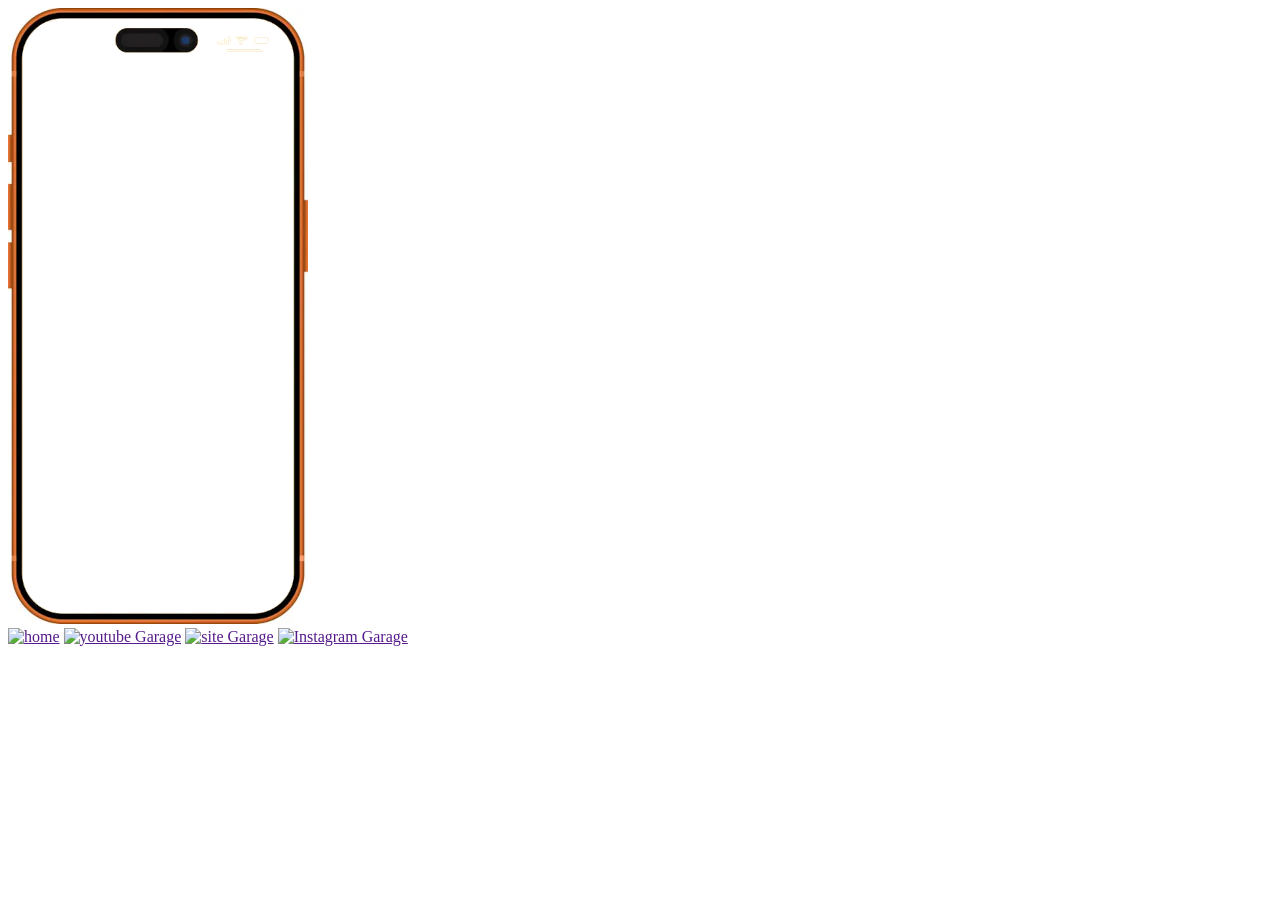
==== index.html @ 478e796b "incorporando imagens" ====
<!DOCTYPE html>
<html lang="pt-br">
<head>
    <meta charset="UTF-8">
    <meta name="viewport" content="width=device-width, initial-scale=1.0">
    <link rel="stylesheet" href="style.css">
    <title>Garage Trainign</title>
</head>
<body>
    <section id="telefone">
        <img src="imagens/mockup-iphone.png" alt="telefone">
    </section>
    <section id="redes-sociais">
        <a href=""><img src="" alt="home"></a>
        <a href=""><img src="" alt="youtube Garage"></a>
        <a href=""><img src="" alt="site Garage"></a>
        <a href=""><img src="" alt="Instagram Garage"></a>
    </section>
</body>
</html>
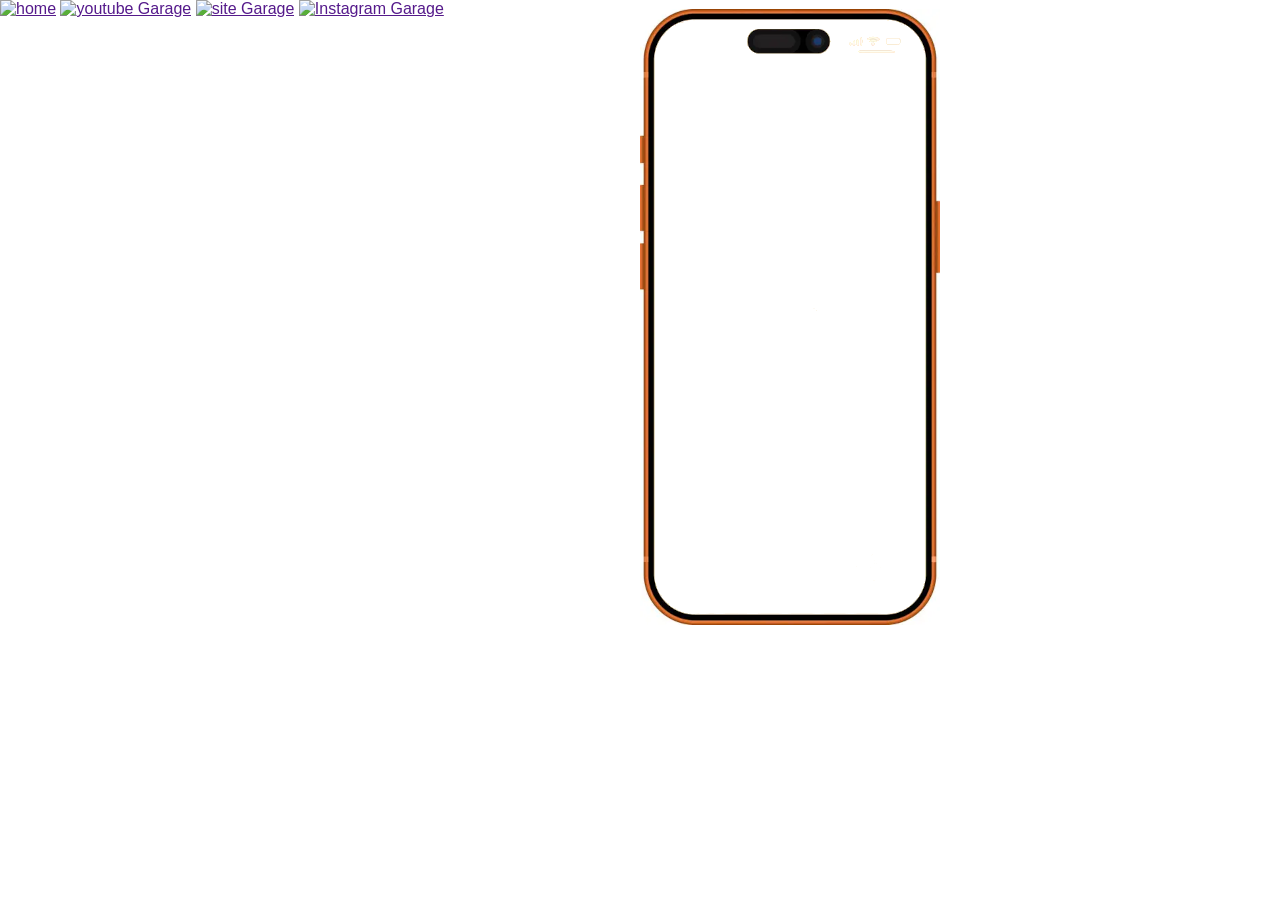
==== commit 21db4986: "posicionamento da imagem do telefone" ====
--- a/index.html
+++ b/index.html
@@ -3,18 +3,19 @@
 <head>
     <meta charset="UTF-8">
     <meta name="viewport" content="width=device-width, initial-scale=1.0">
-    <link rel="stylesheet" href="style.css">
+    <link rel="stylesheet" href="estilo/style.css">
     <title>Garage Trainign</title>
 </head>
 <body>
-    <section id="telefone">
-        <img src="imagens/mockup-iphone.png" alt="telefone">
-    </section>
-    <section id="redes-sociais">
-        <a href=""><img src="" alt="home"></a>
-        <a href=""><img src="" alt="youtube Garage"></a>
-        <a href=""><img src="" alt="site Garage"></a>
-        <a href=""><img src="" alt="Instagram Garage"></a>
-    </section>
+    <main>
+        <section id="telefone">
+        </section>
+        <section id="redes-sociais">
+            <a href=""><img src="" alt="home"></a>
+            <a href=""><img src="" alt="youtube Garage"></a>
+            <a href=""><img src="" alt="site Garage"></a>
+            <a href=""><img src="" alt="Instagram Garage"></a>
+        </section>
+    </main>
 </body>
 </html>
--- a/estilo/style.css
+++ b/estilo/style.css
@@ -0,0 +1,21 @@
+@charset "UTF-8";
+
+* {
+    padding: 0px;
+    margin: 0px;
+    font-family: Arial, Helvetica, sans-serif;
+}
+
+main {
+    position: relative;
+}
+
+section#telefone {
+    position: absolute;
+    top: 50%;
+    left: 50%;
+    
+    width: 300px;
+    height: 616px;
+    background: url('../imagens/mockup-iphone.png') no-repeat;
+}
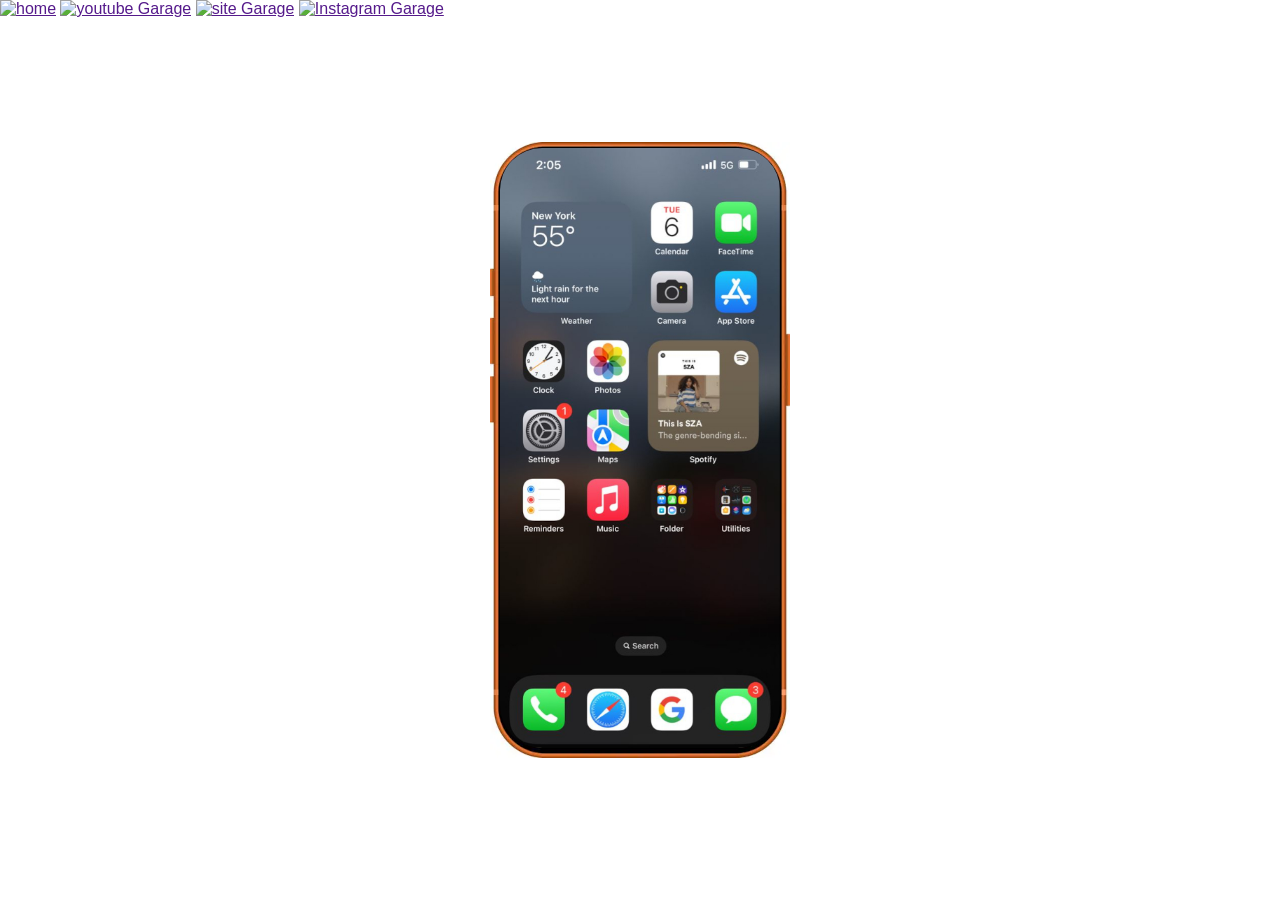
==== commit d46f5495: "ajustando tela home" ====
--- a/index.html
+++ b/index.html
@@ -9,6 +9,7 @@
 <body>
     <main>
         <section id="telefone">
+            <iframe src="home.html" name="tela" id="tela" frameborder="0"></iframe>
         </section>
         <section id="redes-sociais">
             <a href=""><img src="" alt="home"></a>
--- a/estilo/style.css
+++ b/estilo/style.css
@@ -6,16 +6,31 @@
     font-family: Arial, Helvetica, sans-serif;
 }
 
+html, body {
+    height: 100vh;
+    width: 100vw;
+}
+
 main {
     position: relative;
+    height: 100vh;
 }
 
 section#telefone {
     position: absolute;
     top: 50%;
     left: 50%;
-    
+    transform: translate(-50%, -50%);
+    height: 616px;
     width: 300px;
-    height: 616px;
     background: url('../imagens/mockup-iphone.png') no-repeat;
+}
+
+iframe#tela {
+    position: relative;
+    top: 6px;
+    left: 10px;
+    border-radius: 42px;
+    width: 280px;
+    height: 600px;
 }
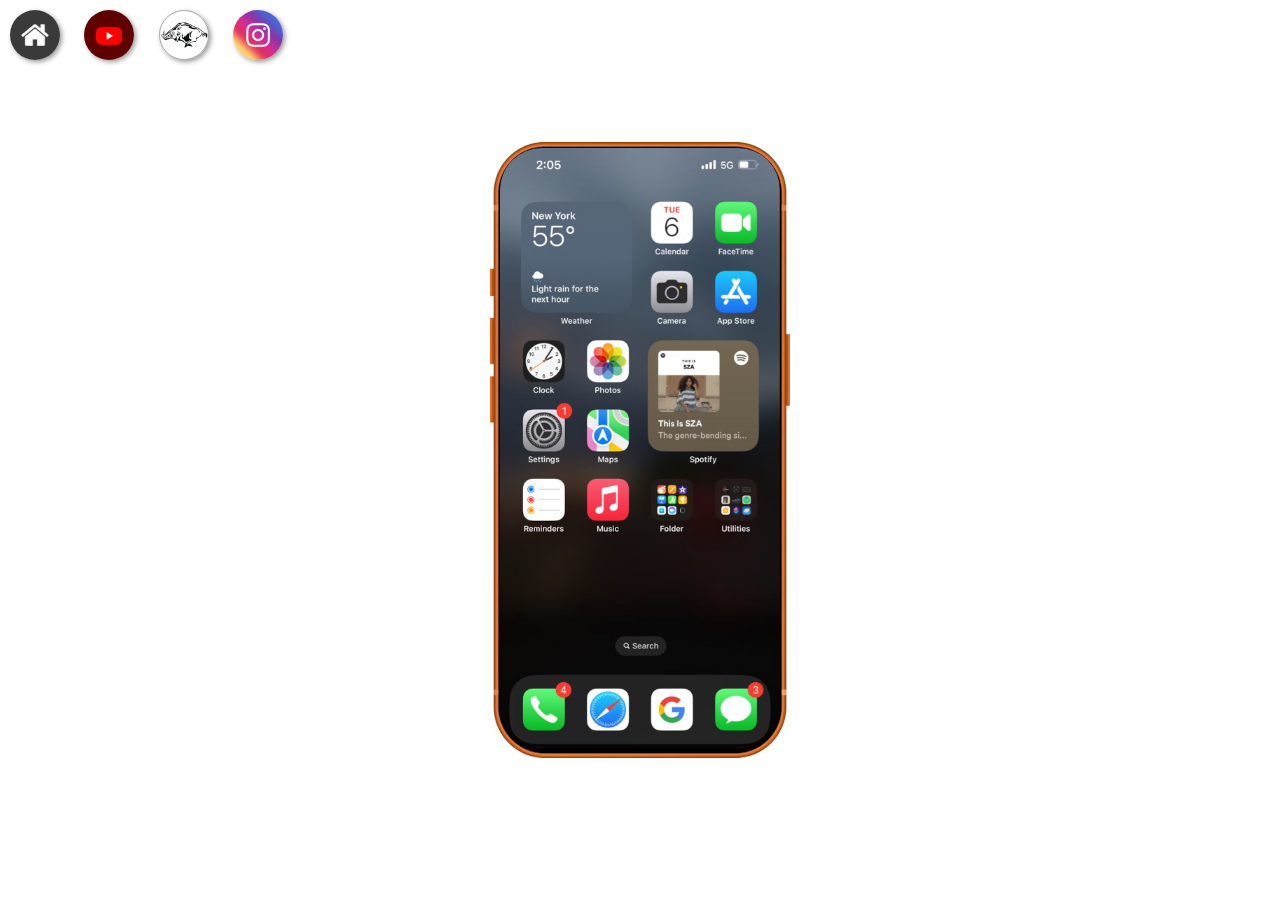
==== commit 88316ca1: "Estilização dos ícones" ====
--- a/index.html
+++ b/index.html
@@ -12,10 +12,10 @@
             <iframe src="home.html" name="tela" id="tela" frameborder="0"></iframe>
         </section>
         <section id="redes-sociais">
-            <a href=""><img src="" alt="home"></a>
-            <a href=""><img src="" alt="youtube Garage"></a>
-            <a href=""><img src="" alt="site Garage"></a>
-            <a href=""><img src="" alt="Instagram Garage"></a>
+            <a href="home.html"><img src="imagens/logo-home.jpg" alt="home"></a>
+            <a href="youtube.html"><img src="imagens/logo-youtube.jpg" alt="youtube Garage"></a>
+            <a href="site.html"><img id="garage" src="imagens/logogaragem.png" alt="site Garage"></a>
+            <a href="instagram.html"><img src="imagens/logo-instagram.jpg" alt="Instagram Garage"></a>
         </section>
     </main>
 </body>
--- a/estilo/style.css
+++ b/estilo/style.css
@@ -33,4 +33,23 @@
     border-radius: 42px;
     width: 280px;
     height: 600px;
+}
+
+section#redes-sociais > a > img {
+    border-radius: 50%;
+    width: 50px;
+    margin: 10px;
+    box-shadow: 2px 2px 5px rgba(0, 0, 0, 0.404);
+    box-sizing:border-box;
+}
+
+section#redes-sociais > a > img#garage {
+border: 1px solid rgba(0, 0, 0, 0.33);
+}
+
+section#redes-sociais img:hover {
+    border: 2px solid lightgray;
+    transform: translate(-3px, -3px);
+    box-shadow: 5px 5px 10px rgba(0, 0, 0, 0.479);
+    transition: transform 0,5s, border 2s;
 }
